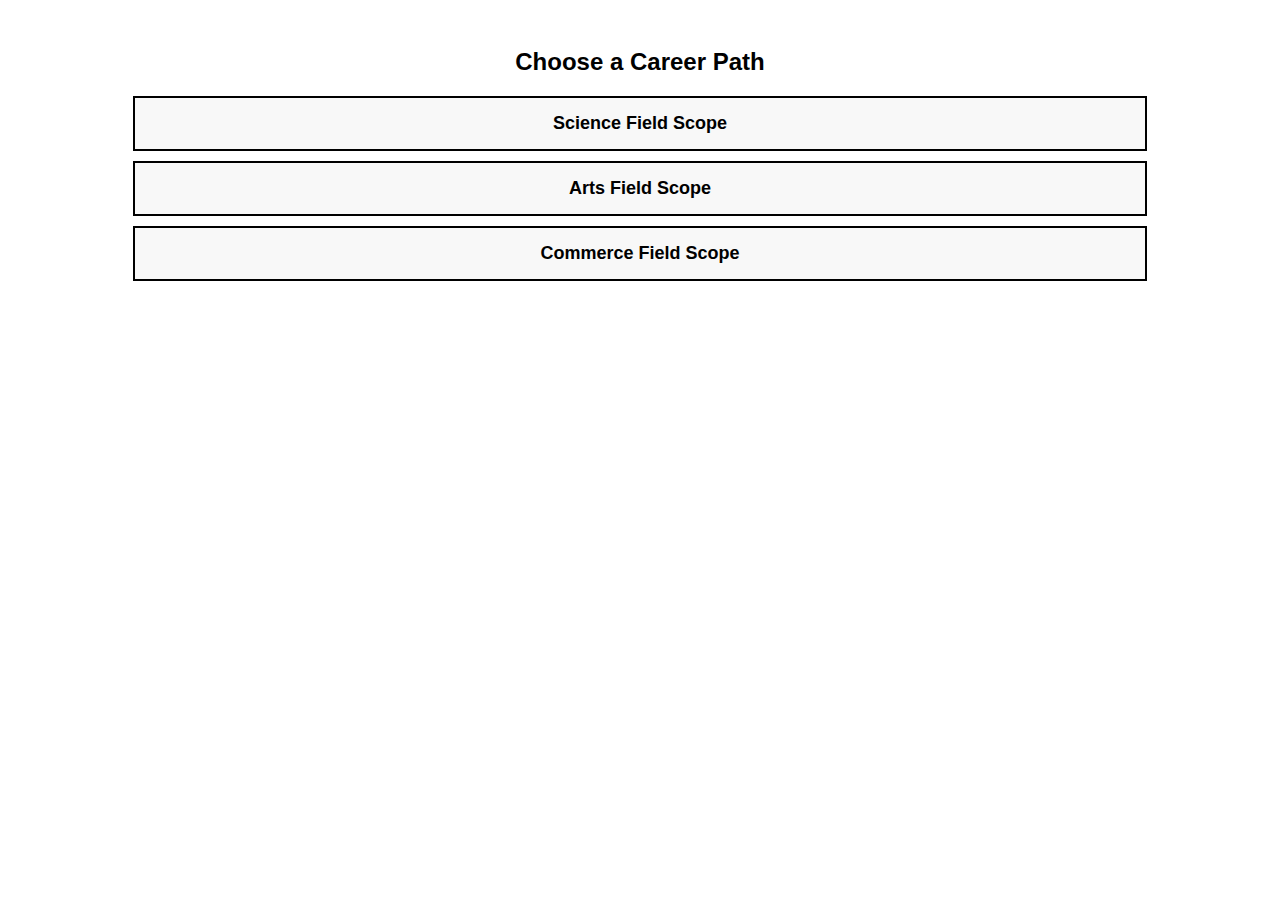
==== index.html @ 4c145e0c "Add files via upload" ====
<!DOCTYPE html>
<html lang="en">
<head>
    <meta charset="UTF-8">
    <meta name="viewport" content="width=device-width, initial-scale=1.0">
    <title>Career Scope</title>
    <style>
        body {
            font-family: Arial, sans-serif;
            text-align: center;
            padding: 20px;
        }
        .field-box {
            width: 80%;
            margin: 10px auto;
            padding: 15px;
            border: 2px solid #000;
            cursor: pointer;
            background-color: #f8f8f8;
            font-size: 18px;
            font-weight: bold;
        }
        .details {
            display: none;
            margin-top: 10px;
            text-align: left;
            padding: 10px;
            background-color: #eef;
        }
    </style>
</head>
<body>

    <h2>Choose a Career Path</h2>

    <div class="field-box" onclick="toggleDetails('science')">Science Field Scope</div>
    <div class="details" id="science">
        <p><strong>Scope:</strong> Science opens doors to careers in engineering, medicine, research, and technology.</p>
        <p><strong>Pros:</strong> High salary potential, innovation-driven, global opportunities.</p>
    </div>

    <div class="field-box" onclick="toggleDetails('arts')">Arts Field Scope</div>
    <div class="details" id="arts">
        <p><strong>Scope:</strong> Arts leads to careers in literature, design, media, psychology, and law.</p>
        <p><strong>Pros:</strong> Creativity-focused, diverse career choices, personal growth.</p>
    </div>

    <div class="field-box" onclick="toggleDetails('commerce')">Commerce Field Scope</div>
    <div class="details" id="commerce">
        <p><strong>Scope:</strong> Commerce covers business, finance, economics, and entrepreneurship.</p>
        <p><strong>Pros:</strong> Stable career options, financial expertise, opportunities in corporate sectors.</p>
    </div>

    <script>
        function toggleDetails(field) {
            var details = document.getElementById(field);
            if (details.style.display === "none" || details.style.display === "") {
                details.style.display = "block";
            } else {
                details.style.display = "none";
            }
        }
    </script>

</body>
</html>
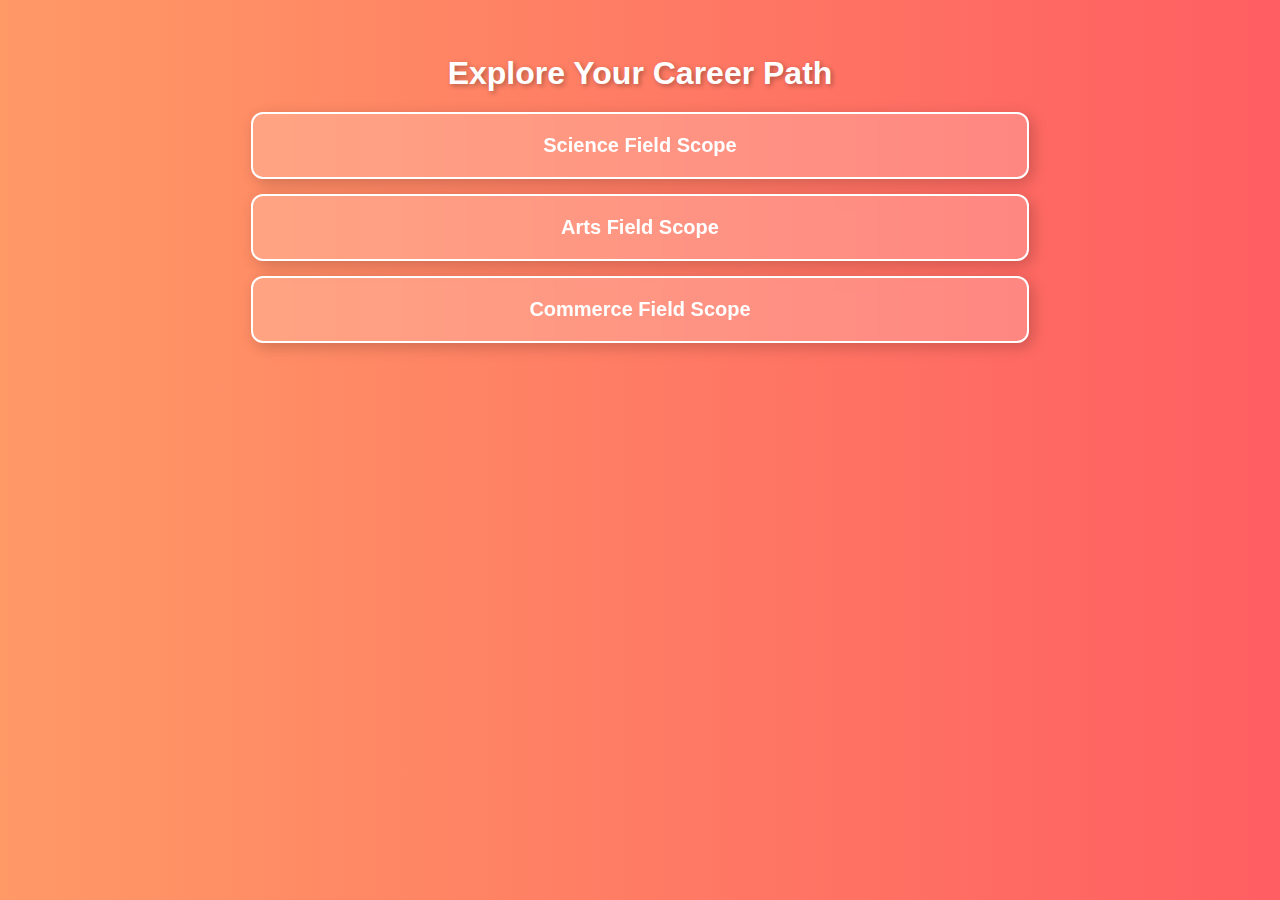
==== commit 2b79bee2: "add styling" ====
--- a/index.html
+++ b/index.html
@@ -6,32 +6,58 @@
     <title>Career Scope</title>
     <style>
         body {
-            font-family: Arial, sans-serif;
+            font-family: 'Poppins', sans-serif;
             text-align: center;
             padding: 20px;
+            background: linear-gradient(to right, #ff9966, #ff5e62);
+            color: white;
+        }
+        h2 {
+            font-size: 32px;
+            margin-bottom: 20px;
+            text-shadow: 2px 2px 5px rgba(0, 0, 0, 0.3);
         }
         .field-box {
-            width: 80%;
-            margin: 10px auto;
-            padding: 15px;
-            border: 2px solid #000;
+            width: 60%;
+            margin: 15px auto;
+            padding: 20px;
+            border: 2px solid white;
             cursor: pointer;
-            background-color: #f8f8f8;
-            font-size: 18px;
+            background: rgba(255, 255, 255, 0.2);
+            font-size: 20px;
             font-weight: bold;
+            border-radius: 12px;
+            transition: all 0.3s ease;
+            box-shadow: 4px 4px 15px rgba(0, 0, 0, 0.2);
+            text-align: center;
+            color: white;
+            backdrop-filter: blur(5px);
+        }
+        .field-box:hover {
+            background: rgba(255, 255, 255, 0.4);
+            transform: scale(1.05);
         }
         .details {
             display: none;
-            margin-top: 10px;
+            width: 60%;
+            margin: 10px auto;
             text-align: left;
-            padding: 10px;
-            background-color: #eef;
+            padding: 15px;
+            background: rgba(255, 255, 255, 0.8);
+            border-radius: 8px;
+            box-shadow: 4px 4px 15px rgba(0, 0, 0, 0.2);
+            color: #333;
+            animation: fadeIn 0.5s ease-in-out;
+        }
+        @keyframes fadeIn {
+            from { opacity: 0; transform: translateY(-10px); }
+            to { opacity: 1; transform: translateY(0); }
         }
     </style>
 </head>
 <body>
 
-    <h2>Choose a Career Path</h2>
+    <h2>Explore Your Career Path</h2>
 
     <div class="field-box" onclick="toggleDetails('science')">Science Field Scope</div>
     <div class="details" id="science">
@@ -52,12 +78,16 @@
     </div>
 
     <script>
+        let activeField = null;
         function toggleDetails(field) {
-            var details = document.getElementById(field);
-            if (details.style.display === "none" || details.style.display === "") {
-                details.style.display = "block";
+            if (activeField) {
+                document.getElementById(activeField).style.display = "none";
+            }
+            if (activeField !== field) {
+                document.getElementById(field).style.display = "block";
+                activeField = field;
             } else {
-                details.style.display = "none";
+                activeField = null;
             }
         }
     </script>
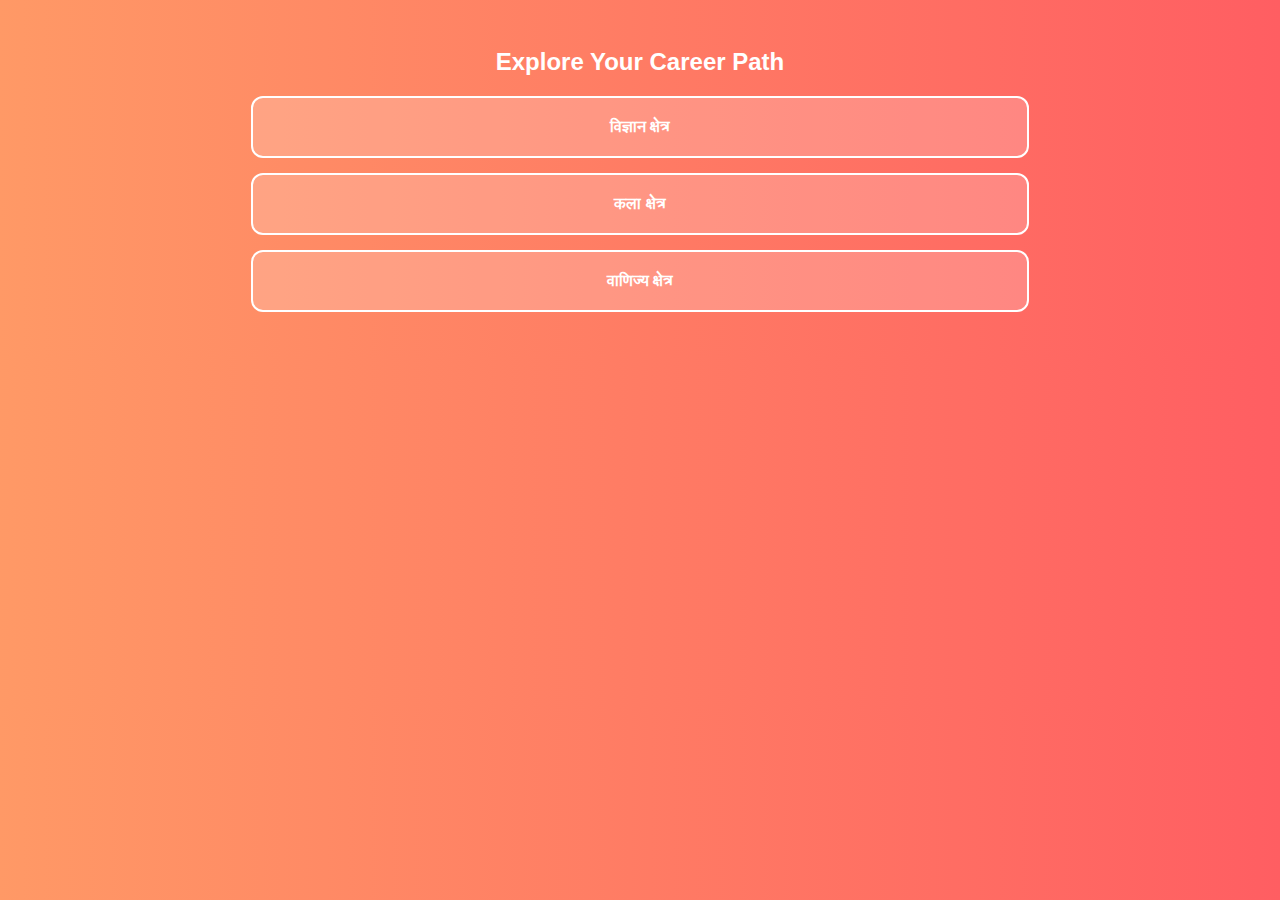
==== commit 41955b1a: "Add files via upload" ====
--- a/index.html
+++ b/index.html
@@ -1,96 +1,25 @@
 <!DOCTYPE html>
 <html lang="en">
-<head>
-    <meta charset="UTF-8">
-    <meta name="viewport" content="width=device-width, initial-scale=1.0">
+  <head>
+    <meta charset="UTF-8" />
+    <meta name="viewport" content="width=device-width, initial-scale=1.0" />
     <title>Career Scope</title>
-    <style>
-        body {
-            font-family: 'Poppins', sans-serif;
-            text-align: center;
-            padding: 20px;
-            background: linear-gradient(to right, #ff9966, #ff5e62);
-            color: white;
-        }
-        h2 {
-            font-size: 32px;
-            margin-bottom: 20px;
-            text-shadow: 2px 2px 5px rgba(0, 0, 0, 0.3);
-        }
-        .field-box {
-            width: 60%;
-            margin: 15px auto;
-            padding: 20px;
-            border: 2px solid white;
-            cursor: pointer;
-            background: rgba(255, 255, 255, 0.2);
-            font-size: 20px;
-            font-weight: bold;
-            border-radius: 12px;
-            transition: all 0.3s ease;
-            box-shadow: 4px 4px 15px rgba(0, 0, 0, 0.2);
-            text-align: center;
-            color: white;
-            backdrop-filter: blur(5px);
-        }
-        .field-box:hover {
-            background: rgba(255, 255, 255, 0.4);
-            transform: scale(1.05);
-        }
-        .details {
-            display: none;
-            width: 60%;
-            margin: 10px auto;
-            text-align: left;
-            padding: 15px;
-            background: rgba(255, 255, 255, 0.8);
-            border-radius: 8px;
-            box-shadow: 4px 4px 15px rgba(0, 0, 0, 0.2);
-            color: #333;
-            animation: fadeIn 0.5s ease-in-out;
-        }
-        @keyframes fadeIn {
-            from { opacity: 0; transform: translateY(-10px); }
-            to { opacity: 1; transform: translateY(0); }
-        }
-    </style>
-</head>
-<body>
-
+    <link rel="stylesheet" href="styles.css" />
+  </head>
+  <body>
     <h2>Explore Your Career Path</h2>
 
-    <div class="field-box" onclick="toggleDetails('science')">Science Field Scope</div>
+    <div class="field-box" onclick="toggleDetails('science')">
+        विज्ञान क्षेत्र 
+    </div>
     <div class="details" id="science">
-        <p><strong>Scope:</strong> Science opens doors to careers in engineering, medicine, research, and technology.</p>
-        <p><strong>Pros:</strong> High salary potential, innovation-driven, global opportunities.</p>
+      <a href="math.html" class="sub-field">गणित</a>
+      <a href="biology.html" class="sub-field">जीवविज्ञान</a>
     </div>
 
-    <div class="field-box" onclick="toggleDetails('arts')">Arts Field Scope</div>
-    <div class="details" id="arts">
-        <p><strong>Scope:</strong> Arts leads to careers in literature, design, media, psychology, and law.</p>
-        <p><strong>Pros:</strong> Creativity-focused, diverse career choices, personal growth.</p>
-    </div>
+    <a href="arts.html" class="field-box">कला क्षेत्र</a>
+    <a href="commerce.html" class="field-box">वाणिज्य क्षेत्र</a>
 
-    <div class="field-box" onclick="toggleDetails('commerce')">Commerce Field Scope</div>
-    <div class="details" id="commerce">
-        <p><strong>Scope:</strong> Commerce covers business, finance, economics, and entrepreneurship.</p>
-        <p><strong>Pros:</strong> Stable career options, financial expertise, opportunities in corporate sectors.</p>
-    </div>
-
-    <script>
-        let activeField = null;
-        function toggleDetails(field) {
-            if (activeField) {
-                document.getElementById(activeField).style.display = "none";
-            }
-            if (activeField !== field) {
-                document.getElementById(field).style.display = "block";
-                activeField = field;
-            } else {
-                activeField = null;
-            }
-        }
-    </script>
-
-</body>
-</html>
+    <script src="script.js"></script>
+  </body>
+</html>--- a/styles.css
+++ b/styles.css
@@ -0,0 +1,34 @@
+
+body {
+    font-family: 'Poppins', sans-serif;
+    text-align: center;
+    padding: 20px;
+    background: linear-gradient(to right, #ff9966, #ff5e62);
+    color: white;
+}
+.field-box, .sub-field, .back-btn {
+    display: block;
+    width: 60%;
+    margin: 15px auto;
+    padding: 20px;
+    border: 2px solid white;
+    text-decoration: none;
+    font-weight: bold;
+    background: rgba(255, 255, 255, 0.2);
+    border-radius: 12px;
+    transition: all 0.3s ease;
+    color: white;
+}
+.field-box:hover, .sub-field:hover, .back-btn:hover {
+    background: rgba(255, 255, 255, 0.4);
+    transform: scale(1.05);
+}
+.details {
+    display: none;
+    width: 60%;
+    margin: 10px auto;
+    padding: 10px;
+    background: rgba(255, 255, 255, 0.2);
+    border-radius: 8px;
+    color: #333;
+}
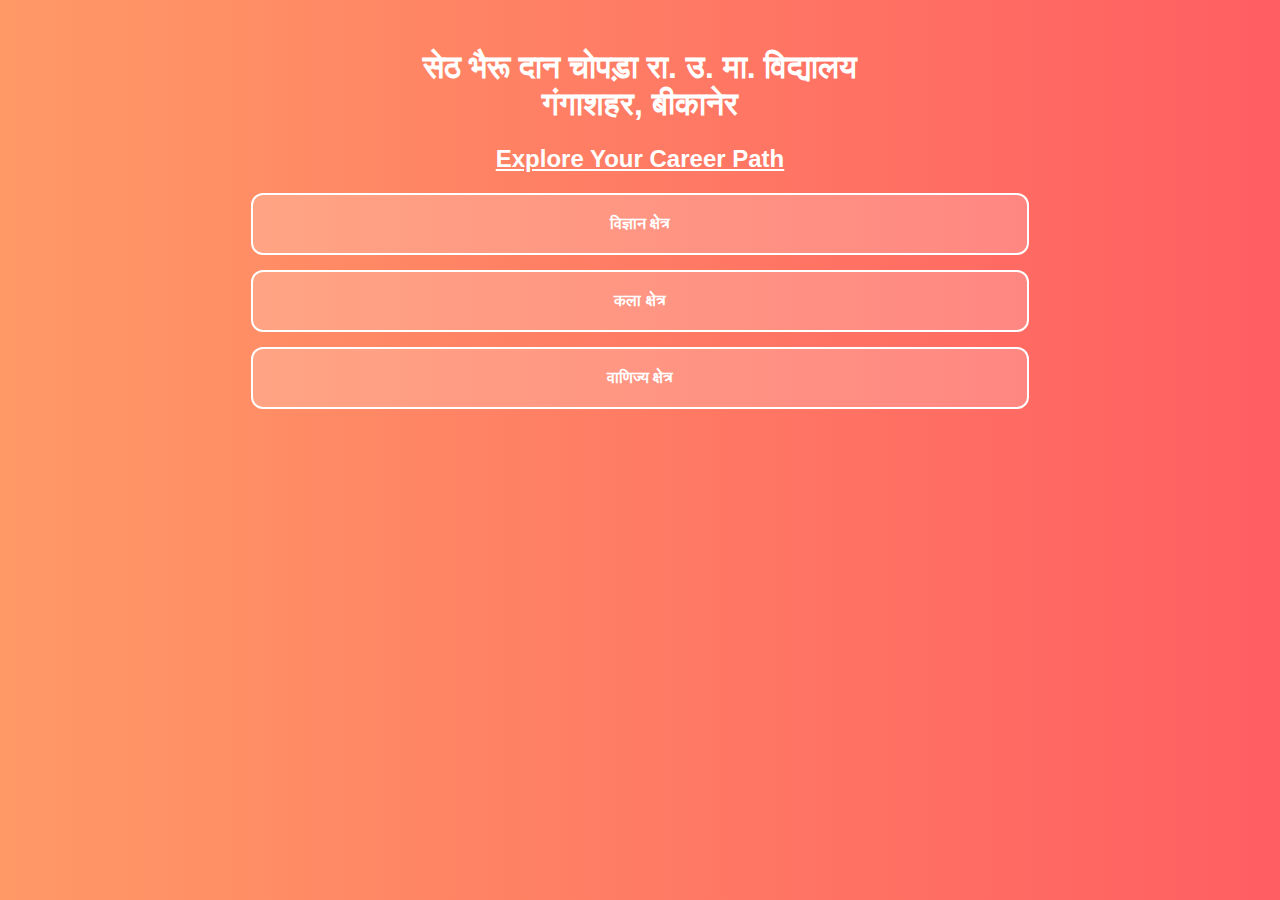
==== commit b46b3741: "Update index.html" ====
--- a/index.html
+++ b/index.html
@@ -7,7 +7,9 @@
     <link rel="stylesheet" href="styles.css" />
   </head>
   <body>
-    <h2>Explore Your Career Path</h2>
+    <h1>सेठ भैरू दान चोपड़ा रा. उ. मा. विद्यालय <br> गंगाशहर, बीकानेर</h1>
+    
+    <u><h2>Explore Your Career Path</h2></u>
 
     <div class="field-box" onclick="toggleDetails('science')">
         विज्ञान क्षेत्र 
@@ -22,4 +24,4 @@
 
     <script src="script.js"></script>
   </body>
-</html>+</html>
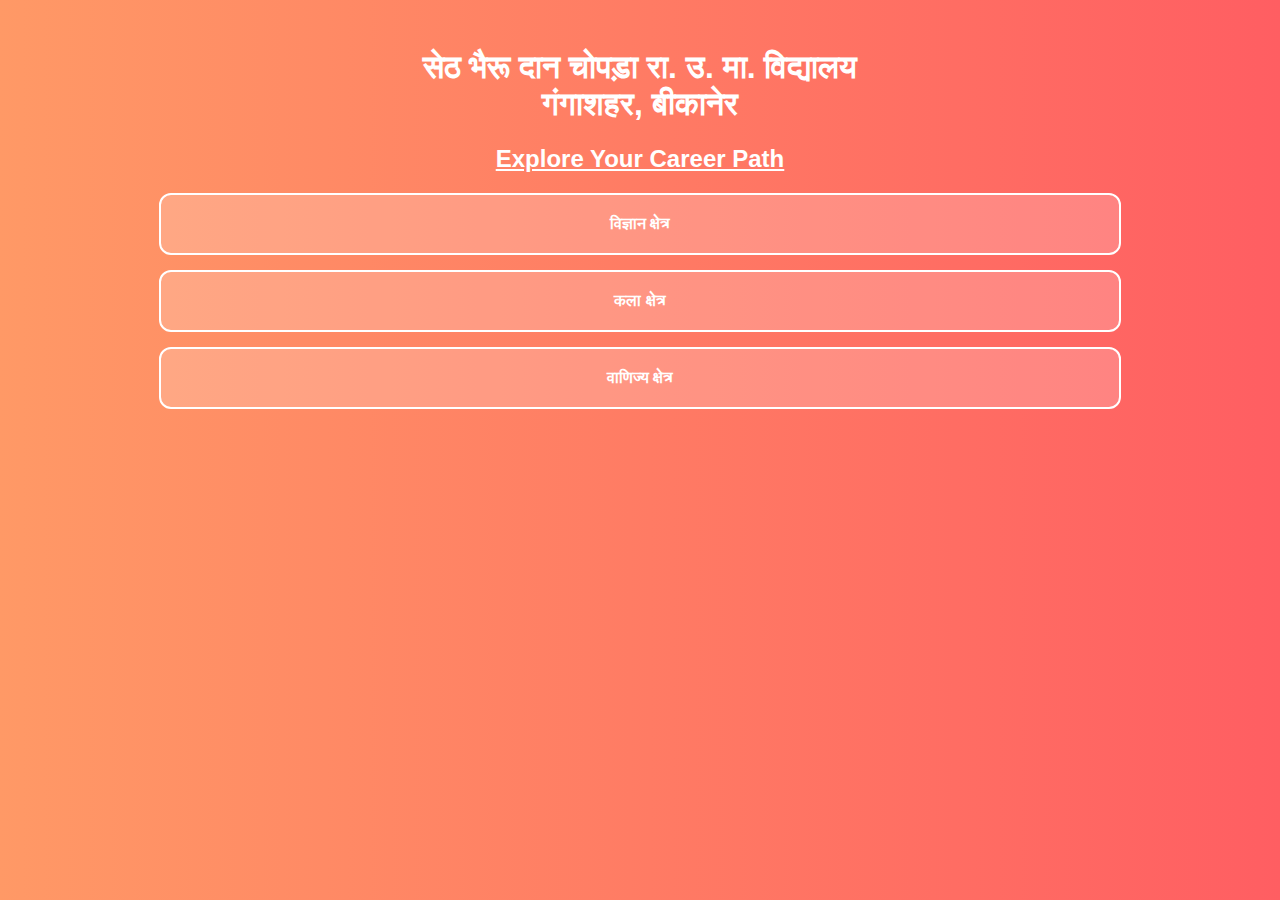
==== commit 7874b1e2: "Add files via upload" ====
--- a/index.html
+++ b/index.html
@@ -24,4 +24,4 @@
 
     <script src="script.js"></script>
   </body>
-</html>
+</html>--- a/styles.css
+++ b/styles.css
@@ -8,7 +8,7 @@
 }
 .field-box, .sub-field, .back-btn {
     display: block;
-    width: 60%;
+    width: 75%;
     margin: 15px auto;
     padding: 20px;
     border: 2px solid white;
